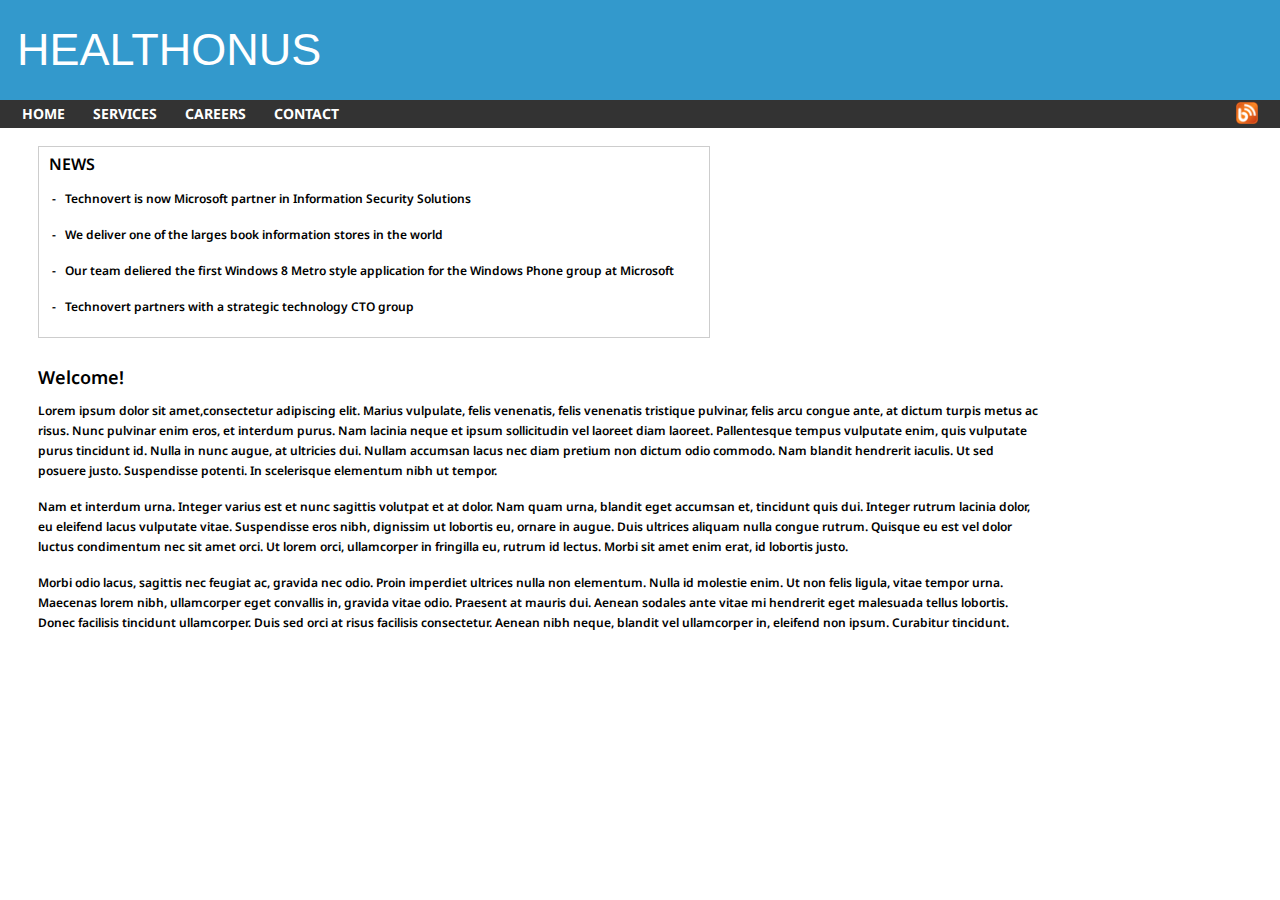
==== index.html @ b45fbce4 "change" ====
<html>

<head>
    <title>Task 4</title>
    <link rel="stylesheet" href="style.css">
    <link href="https://fonts.googleapis.com/css2?family=Noto+Sans&display=swap" rel="stylesheet">
</head>

<body>
    <div class="page-container">
        <div class="page-header">
            <div class="page-logo">
                <h1>
                   HEALTHONUS
                </h1>
            </div>
            <div class="navigation-list">
                <ul class="nav-list-items">
                    <li class="navigation-list-item"><a href="#">Home</a></li>
                    <li class="navigation-list-item"><a href="#">Services</a></li>
                    <li class="navigation-list-item"><a href="./career.html">Careers</a></li>
                    <li class="navigation-list-item"><a href="./contact.html">Contact</a></li>
                    <li class="navigation-list-item">
                        <img src="./blog-icon.png" alt="logo">
                    </li>
                </ul>
            </div>
        </div>
        <div class="news-section">
            <h2 class="news-section-head">News</h2>
            <ul class="news-section-list">
                <li class="news-list-item">
                    Technovert is now Microsoft partner in Information Security Solutions
                </li>
                <li class="news-list-item">
                    We deliver one of the larges book information stores in the world
                </li>
                <li class="news-list-item">
                    Our team deliered the first Windows 8 Metro style application for the Windows Phone group at
                    Microsoft
                </li>
                <li class="news-list-item">
                    Technovert partners with a strategic technology CTO group
                </li>
            </ul>
        </div>
        <div class="welcome-section">
            <h2 class="welcome-section-head">Welcome!</h2>
            <p class="welcome-section-para">
                Lorem ipsum dolor sit amet,consectetur adipiscing elit. Marius vulpulate, felis venenatis, felis
                venenatis tristique pulvinar, felis arcu congue ante, at dictum turpis metus ac risus. Nunc pulvinar
                enim eros, et interdum purus. Nam lacinia neque et ipsum sollicitudin vel laoreet diam laoreet.
                Pallentesque tempus vulputate enim, quis vulputate purus tincidunt id. Nulla in nunc augue, at ultricies
                dui. Nullam accumsan lacus nec diam pretium non dictum odio commodo. Nam blandit hendrerit iaculis. Ut
                sed posuere justo. Suspendisse potenti. In scelerisque elementum nibh ut tempor.
            </p>
            <p class="welcome-section-para">
                Nam et interdum urna. Integer varius est et nunc sagittis volutpat et at dolor. Nam quam urna, blandit
                eget accumsan et, tincidunt quis dui. Integer rutrum lacinia dolor, eu eleifend lacus vulputate vitae.
                Suspendisse eros nibh, dignissim ut lobortis eu, ornare in augue. Duis ultrices aliquam nulla congue
                rutrum. Quisque eu est vel dolor luctus condimentum nec sit amet orci. Ut lorem orci, ullamcorper in
                fringilla eu, rutrum id lectus. Morbi sit amet enim erat, id lobortis justo.
            </p>
            <p class="welcome-section-para">
                Morbi odio lacus, sagittis nec feugiat ac, gravida nec odio. Proin imperdiet ultrices nulla non
                elementum. Nulla id molestie enim. Ut non felis ligula, vitae tempor urna. Maecenas lorem nibh,
                ullamcorper eget convallis in, gravida vitae odio. Praesent at mauris dui. Aenean sodales ante vitae mi
                hendrerit eget malesuada tellus lobortis. Donec facilisis tincidunt ullamcorper. Duis sed orci at risus
                facilisis consectetur. Aenean nibh neque, blandit vel ullamcorper in, eleifend non ipsum. Curabitur
                tincidunt.
            </p>
        </div>
    </div>
</body>

</html>
---- style.css ----
body {
    margin: 0;
    position: relative;

}

.page-logo {
    background: #3399cc;

}

h1 {
    font-family: 'Segoe UI', sans-serif;
    color: #fff;
    line-height: 100px;
    font-weight: normal;
    font-size: 45px;
    padding-left: 17px;
    margin: 0;
}

ul.nav-list-items {
    margin: 0;
    background-color: #333333;
    height: 28px;
    list-style-type: none;
    font-family: "noto sans";
    font-size: 14px;
    padding-left: 10px;
}

a {
    color: #FFF;
    text-decoration: none;
}

li.navigation-list-item:hover {
    background-color: #FF9900;
    border-left: #FFF solid 4px;
    background-clip: padding-box;
}

li.navigation-list-item:hover a {
    color: #000000;
}

.active {
    background-color: #FF9900;
    border-left: #FFF solid 4px;
    background-clip: padding-box;
}

.active a {
    color: #000000;
}

li.navigation-list-item {
    display: inline-block;
    text-transform: uppercase;
    font-weight: bold;
    line-height: 28px;
    padding: 0px 12px;
}

li.navigation-list-item:last-child {
    float: right;
    padding: 2px 22px;
}

img {
    width: 22px;
}
.news-section {
    max-width: 670px;
    border: solid 1px #cdcdcd;
    margin: 18px 38px;
    font-family: 'Noto Sans';
    min-height: 138px;
}
h2.news-section-head {
    
    font-size: 16px;
    text-transform: uppercase;
    margin: 0;
    padding: 6px 10px 0;
    font-weight: 600;
}
ul.news-section-list {
    list-style: "-   ";
    margin: 0;
    font-family: 'Noto Sans';
    font-size: 12px;
    padding: 6px 18px 12px 26px;
}
li.news-list-item {
    font-weight: 600;
    line-height: 36px;
}
 
.welcome-section {
    margin: 21px 38px;
    font-family: 'Noto Sans';
    max-width: 1000px;
    line-height: 16px;
}
p.welcome-section-para {
    font-size: 12px;
    font-weight: 600;
    line-height: 20px;
    padding-bottom:16px ;
    margin: 0;
}
h2.welcome-section-head {
   
    font-size: 18px;
    font-weight: 600;
    margin: 0;
    padding-bottom: 16px;
    padding-top: 10px;
}

p.career-content {
    width: 60%;
    font-family: 'Segoe UI',  sans-serif;
    font-size: 16px;
    padding-left: 44px;
    padding-bottom: 22px;
}

.form {
    display: flex;
    flex-direction: column;
    gap: 20px 0;
    justify-content: flex-start;
    padding: 0 44px;
    font-family: 'Segoe UI', sans-serif;
    font-size: 12px;
    font-weight: 600;
}

.form-career {
    display: flex;
    flex-direction: column;
    gap: 20px 0;
    justify-content: flex-start;
    padding: 0 44px;
    font-family: 'Segoe UI', sans-serif;
    font-size: 12px;
    font-weight: 600;
}

.form .form-field {
    display: flex;
}

.form-career .form-field {
    display: flex;
}

.form .radios {
    display: flex;
    flex-direction: column;
}

.know-more-field,
.tell-more-field {
    flex-direction: column;
    gap: 5px 0;
}

.career-title {
    font-family: "Century Gothic", sans-serif;
    font-weight: 500;
    font-size: 26px;
    padding: 22px 44px;
    margin: 0;
}

.uploader-wrapper {
    display: none;
    /* position: absolute;
    width: 300px;
    height: 300px;
    background-color: #EEE;
    border: solid 1px #000;
    top: 50%;
    left: 50%;
    transform: translate(-50%, -50%);
    text-align: center;
    padding: 10px;
    border-radius: 5px; */
}

.uploader-wrapper .file-uploader {
    width: 100%;
    height: 100%;
    opacity: 0;
}

span {
    color: red;
}

.form .form-field label {
    width: 218px;
}

.form-career .form-field label {
    width: 150px;
}

.form-career .form-field input {
    border-bottom: #000000 1px solid;
    border-right: #000000 1px solid;
}

.form .form-field input {
    border-bottom: #000000 1px solid;
    border-right: #000000 1px solid;
}

#state {
    border-top: #000000 1px solid;
    border-left: #000000 1px solid;
}

p {
    margin: 0;
}

.gender-field p {
    width: 212px;
}

.contact-me-field {
    display: flex;
    align-items: center;
}

.contact-me-field p {
    width: 212px;
}

textarea {
    width: 300px;
    overflow-y: scroll;
    resize: none;
    border-top: #000000 2px solid;
    border-left: #000000 2px solid;
}

.send-clear.form-field {
    gap: 0px 20px;
}

.send.form-field {
    width: 258px;
    justify-content: right;
}

button#send {
    padding-right: 44px;
    font-weight: 600;
    font-family: "century gothic";
    font-size: 12px;
}

.clear-form {
    outline: none;
    border: solid 0.5px #000;
    padding-right: 44px;
    font-weight: 600;
    font-family: "century gothic";
    font-size: 12px;
}

.resume-field button {
    font-weight: 600;
}

input#browse {
    font-weight: 600;
    font-size: 12px;
    font-family: "century gothic";
    padding-left: 20px;
}

.information {
    font-size: 12px;
    font-weight: normal;
    font-style: italic;
}

.button-div {
    padding-left: 20px;
}

.show-uploader {
    display: block;
}
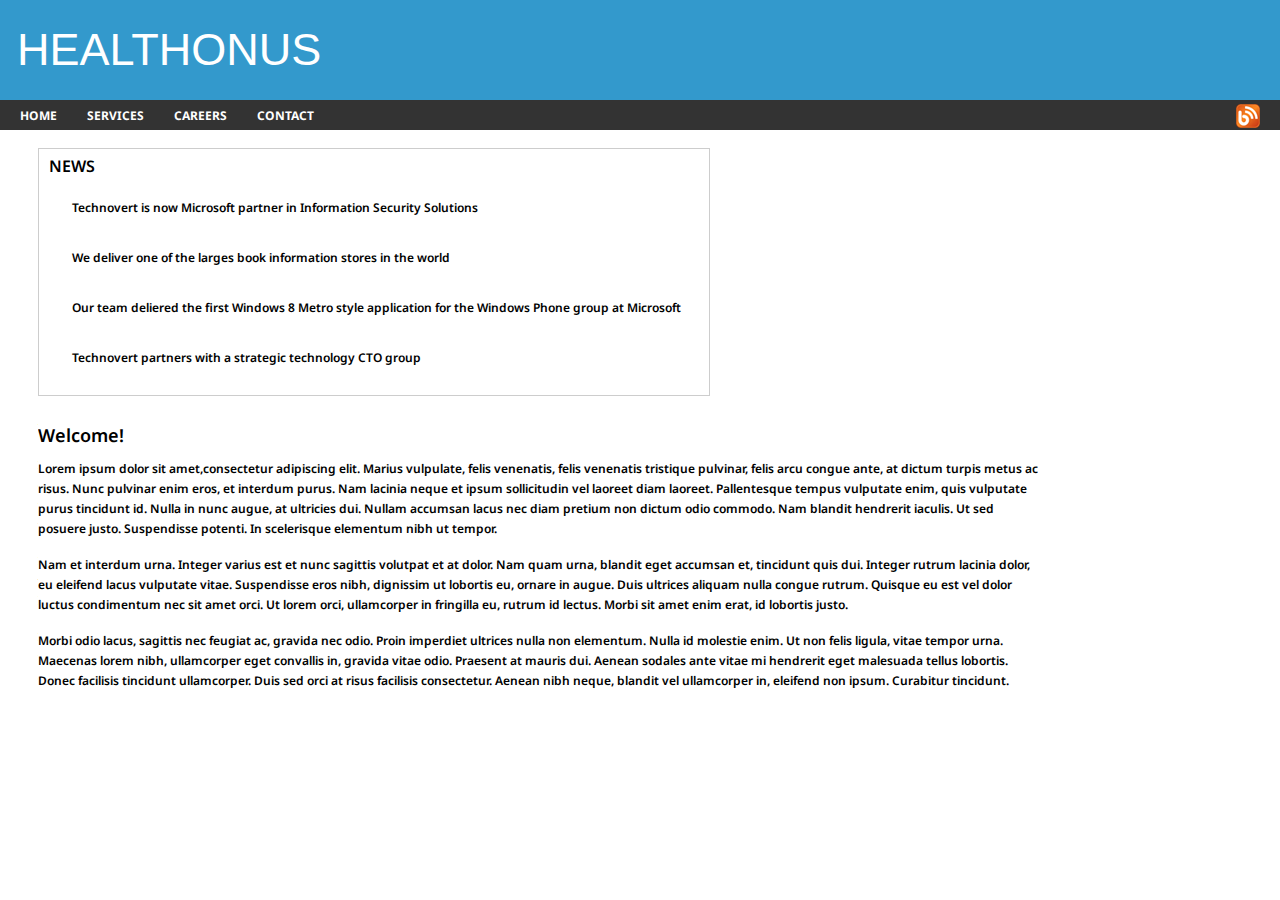
==== commit c66e1352: "changes" ====
--- a/index.html
+++ b/index.html
@@ -14,18 +14,19 @@
                    HEALTHONUS
                 </h1>
             </div>
-            <div class="navigation-list">
-                <ul class="nav-list-items">
-                    <li class="navigation-list-item"><a href="#">Home</a></li>
-                    <li class="navigation-list-item"><a href="#">Services</a></li>
-                    <li class="navigation-list-item"><a href="./career.html">Careers</a></li>
-                    <li class="navigation-list-item"><a href="./contact.html">Contact</a></li>
-                    <li class="navigation-list-item">
-                        <img src="./blog-icon.png" alt="logo">
-                    </li>
-                </ul>
-            </div>
+    
+    <div class="topnav">
+        <div>
+        <ul class =nav>
+        <li><a>HOME</a></li>
+        <li><a>SERVICES</a></li>
+        <li><a href="./career.html">CAREERS</a></li>
+        <li><a href="./contact.html">CONTACT</a></li>
+        </ul>
+        <img class="image" src="blog-icon.png" >
         </div>
+        </div>
+
         <div class="news-section">
             <h2 class="news-section-head">News</h2>
             <ul class="news-section-list">
--- a/style.css
+++ b/style.css
@@ -19,57 +19,67 @@
     margin: 0;
 }
 
-ul.nav-list-items {
-    margin: 0;
-    background-color: #333333;
-    height: 28px;
+
+
+.topnav {
+    height: 30px;
+    padding-right: 0px;
+    background-color: #333;
+    font-weight: bolder;
+  }
+  ul {
     list-style-type: none;
-    font-family: "noto sans";
-    font-size: 14px;
-    padding-left: 10px;
-}
-
-a {
-    color: #FFF;
+    margin: 0;
+    padding: 15px;
+    overflow: hidden;
+  }
+  li {
+    display: inline-block;
+    padding: 7px;
+    
+  }
+  .nav {
+    margin-left: 5px;
+    padding: 0px;
+    color: white;
+    font-size: 12px;
+    display: inline-flex;
+    font-family:"noto sans";
+  }
+   
+  .nav a {
+    padding: 8px;
+    color: white;
     text-decoration: none;
-}
-
-li.navigation-list-item:hover {
-    background-color: #FF9900;
-    border-left: #FFF solid 4px;
-    background-clip: padding-box;
-}
-
-li.navigation-list-item:hover a {
+    cursor: pointer;
+  }
+  .nav li:first-child:hover {
+    background-color: #ff9d2f;
+   
+  }
+
+  .nav li:not(:first-child):hover {
+    background-color: #ff9d2f;
     color: #000000;
-}
-
-.active {
-    background-color: #FF9900;
-    border-left: #FFF solid 4px;
-    background-clip: padding-box;
-}
-
-.active a {
-    color: #000000;
-}
-
-li.navigation-list-item {
-    display: inline-block;
-    text-transform: uppercase;
-    font-weight: bold;
-    line-height: 28px;
-    padding: 0px 12px;
-}
-
-li.navigation-list-item:last-child {
+    /* border-left: 2px solid white; */
+  }
+   
+  .nav .active {
+    background-color: #ff9d2f;
+    border-left: 2px solid white ;
+  }
+  li.nav:last-child {
     float: right;
     padding: 2px 22px;
-}
-
-img {
-    width: 22px;
-}
+} 
+
+.image {
+  float: right;
+  justify-content: end;
+  margin-right: 20px;
+  margin-top: 4px;
+}
+
 .news-section {
     max-width: 670px;
     border: solid 1px #cdcdcd;
@@ -175,7 +185,11 @@
     padding: 22px 44px;
     margin: 0;
 }
-
+.resume-box{
+    width: 175px;
+    border: 1px solid black;
+    box-shadow: 1px 1px black inset;
+}
 .uploader-wrapper {
     display: none;
     /* position: absolute;
@@ -201,6 +215,12 @@
     color: red;
 }
 
+.success {
+    color: green;
+    font-size: 24px;
+  }
+
+
 .form .form-field label {
     width: 218px;
 }
